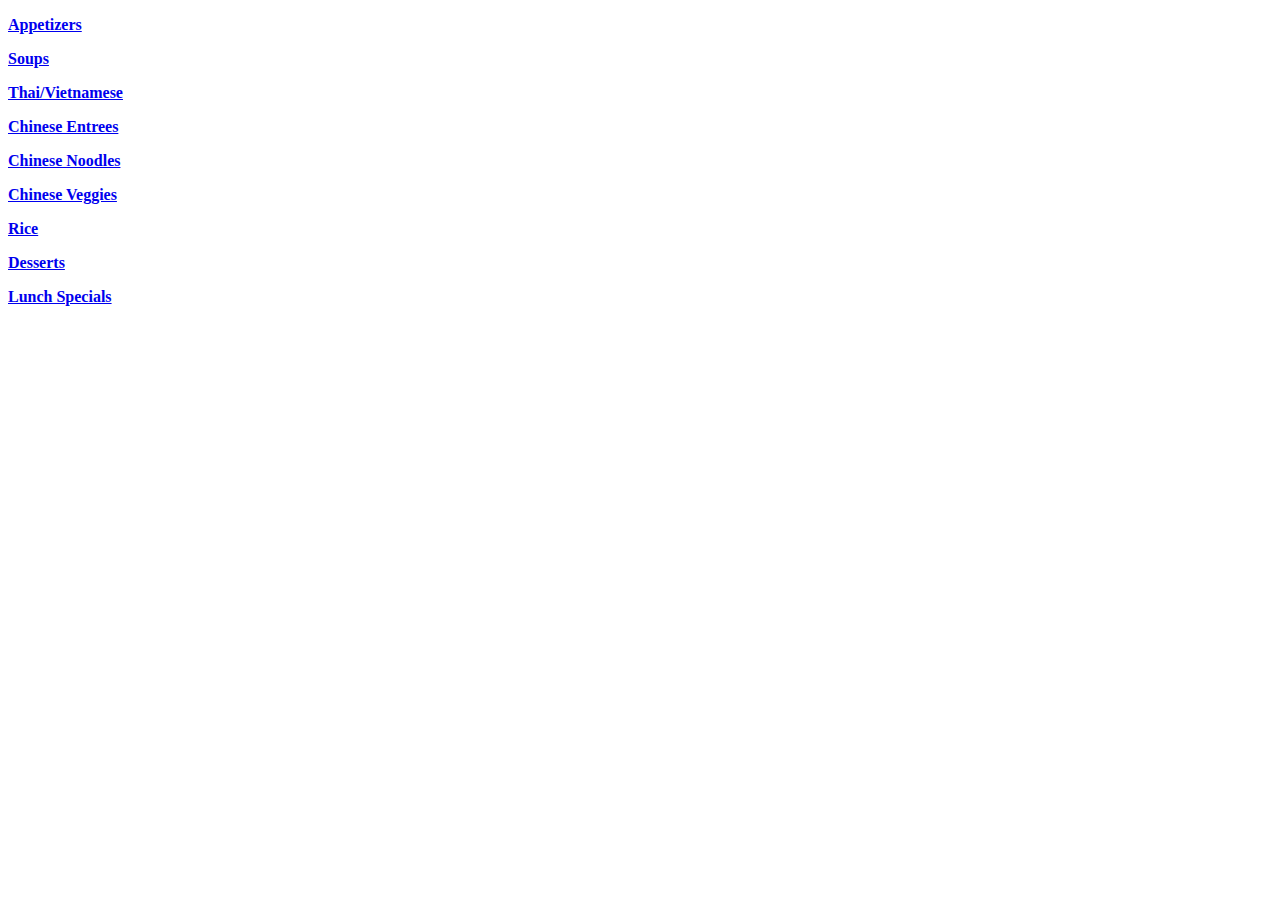
==== nav.html @ d787253b "Removing styles Part 1" ====
<!DOCTYPE html PUBLIC "-//W3C//DTD XHTML 1.0 Transitional//EN" "http://www.w3.org/TR/xhtml1/DTD/xhtml1-transitional.dtd">
<html xmlns="http://www.w3.org/1999/xhtml">

<head>
<meta content="en-us" http-equiv="Content-Language" />
<meta content="text/html; charset=utf-8" http-equiv="Content-Type" />
<title></title>
<base target="main" />

</head>

<body>

    <p class="auto-style1">
        <a href="mainScreens/appetizers.html" target="main">
            <strong><span class="auto-style2">Appetizers</span></strong>
        </a>
    </p>
    <p class="auto-style1">
        <a href="mainScreens/soups.html" target="main">
            <strong><span class="auto-style2">Soups</span></strong>
        </a>
    </p>
    <p class="auto-style1">
        <a href="mainScreens/thai.html" target="main">
            <strong><span class="auto-style2">Thai/Vietnamese</span></strong>
        </a>
    </p>
    <p class="auto-style1">
        <a href="mainScreens/chinese.html" target="main">
            <strong><span class="auto-style2">Chinese Entrees</span></strong>
        </a>
    </p>
    <p class="auto-style1">
        <a href="mainScreens/noodles.html" target="main">
            <strong><span class="auto-style2">Chinese Noodles</span></strong>
        </a>
    </p>
    <p class="auto-style1">
        <a href="mainScreens/veggies.html" target="main">
            <strong> <span class="auto-style2">Chinese Veggies</span></strong>
        </a>
    </p>
    <p class="auto-style1">
        <a href="mainScreens/rice.html" target="main">
            <strong><span class="auto-style2">Rice</span></strong>
        </a>
    </p>
    <p class="auto-style1">
        <a href="mainScreens/desserts.html" target="main">
            <strong><span class="auto-style2">Desserts</span></strong>
        </a>
    </p>
    <p class="auto-style1">
        <strong class="auto-style2">
            <a href="mainScreens/lunchSpecials.html">Lunch Specials</a>
        </strong>
    </p>

</body>

</html>
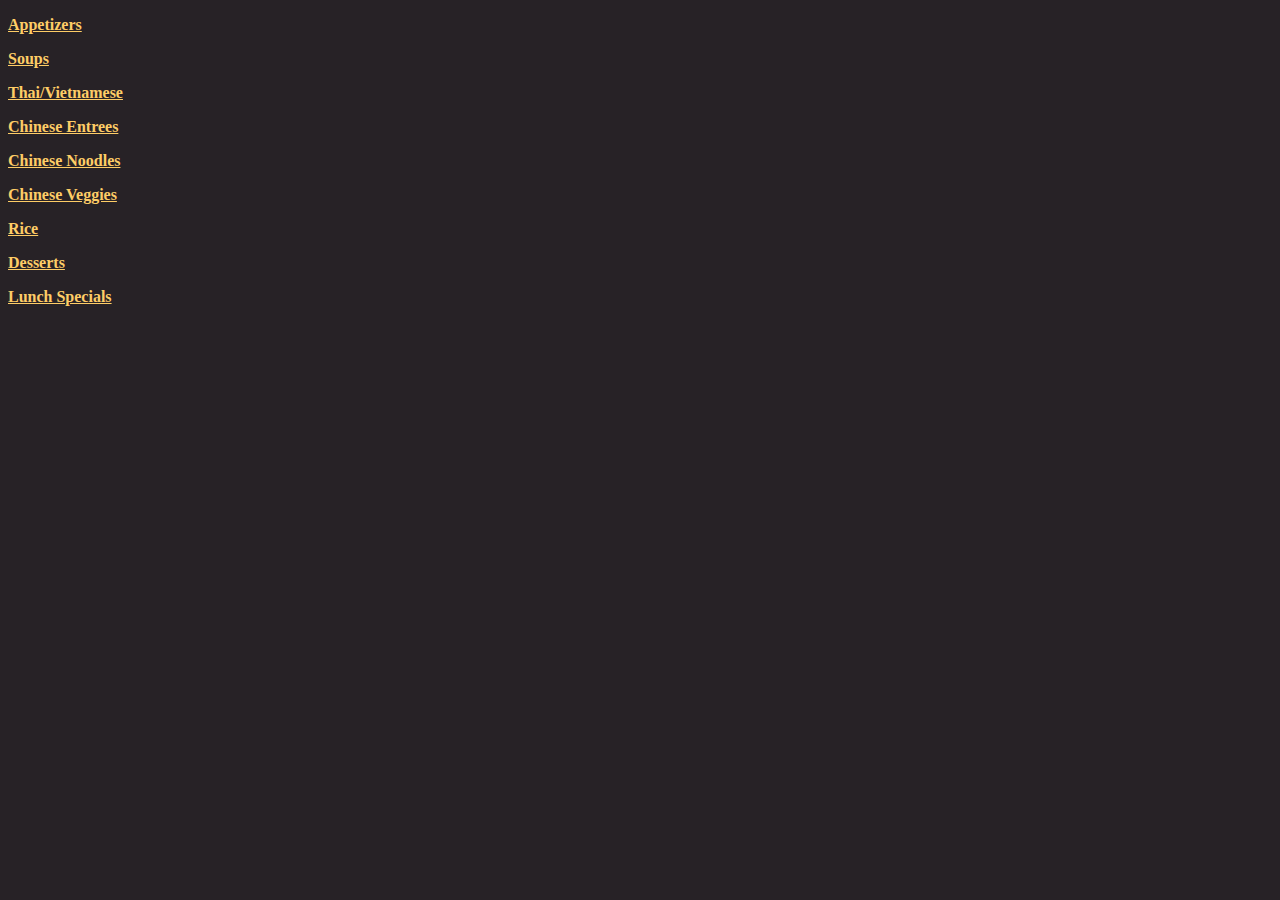
==== commit 07a64119: "Removed the rest of css and started added some colors" ====
--- a/nav.html
+++ b/nav.html
@@ -5,6 +5,7 @@
 <meta content="en-us" http-equiv="Content-Language" />
 <meta content="text/html; charset=utf-8" http-equiv="Content-Type" />
 <title></title>
+<link href="nav.css" rel="stylesheet">
 <base target="main" />
 
 </head>
--- a/nav.css
+++ b/nav.css
@@ -0,0 +1,15 @@
+html{
+    background-color: #272226;
+}
+a:link{
+    color: #FECD66;
+}
+a:visited{
+    color: #FECD66;
+}
+a:hover{
+    color: rgb(255, 136, 0);
+}
+a:active{
+    color: rgb(255, 136, 0);
+}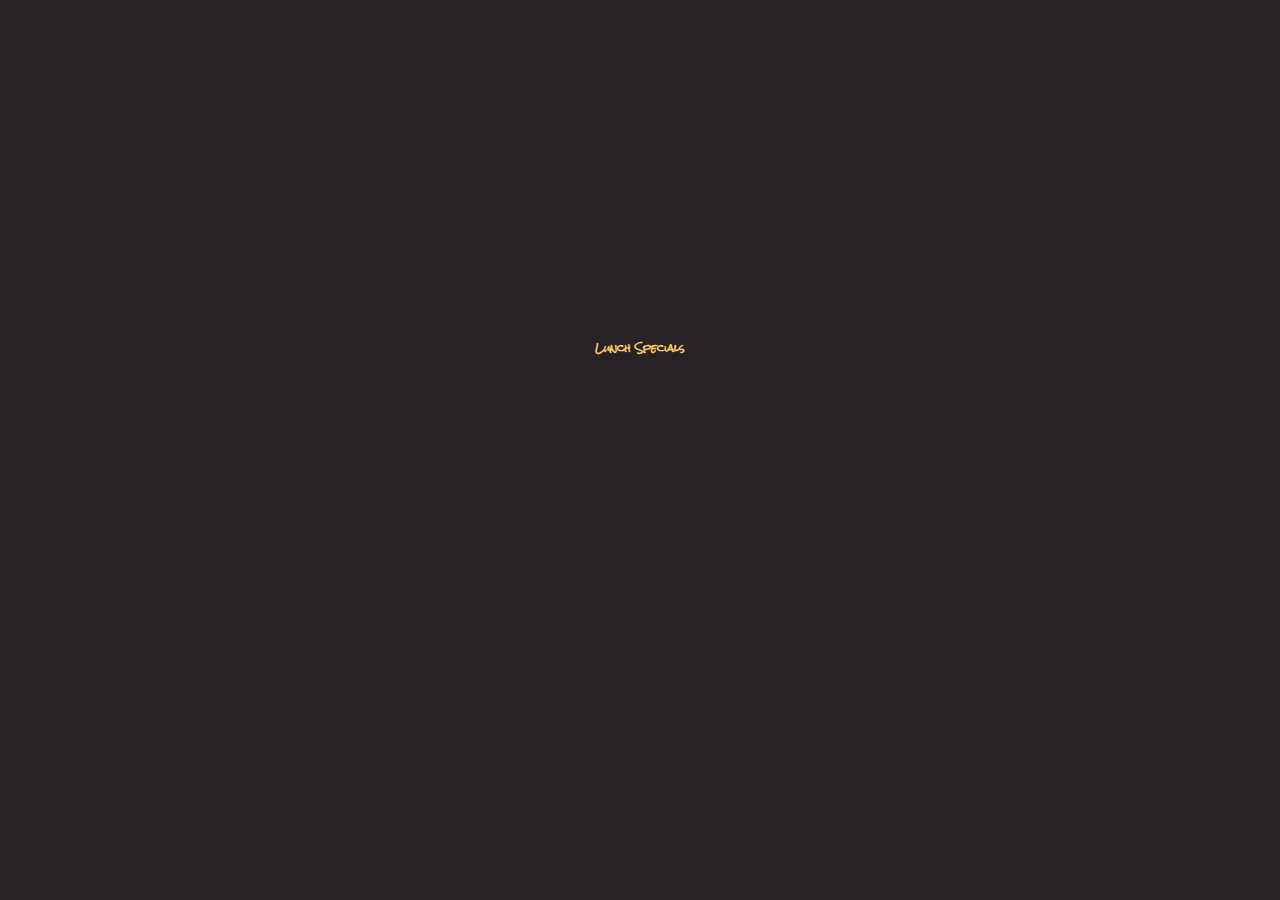
==== commit 2e1afff7: "Added Css on the side, fixing html" ====
--- a/nav.html
+++ b/nav.html
@@ -24,7 +24,7 @@
     </p>
     <p class="auto-style1">
         <a href="mainScreens/thai.html" target="main">
-            <strong><span class="auto-style2">Thai/Vietnamese</span></strong>
+            <strong><span class="auto-style2">Thai / Vietnamese</span></strong>
         </a>
     </p>
     <p class="auto-style1">
--- a/nav.css
+++ b/nav.css
@@ -1,15 +1,43 @@
+@import url('https://fonts.googleapis.com/css?family=Rock+Salt&display=swap');
 html{
     background-color: #272226;
+    text-align: center;
 }
 a:link{
     color: #FECD66;
+    background-color: #272226;
+    text-decoration: none;
+    font-family: Rock Salt;
+    font-size: 0.6em;
+    padding: 4.75%;
+    transition: 1s;
 }
 a:visited{
     color: #FECD66;
+    background-color: #272226;
+    text-decoration: none;
+    font-family: Rock Salt;
+    font-size: 0.75em;
+    padding: 4.75%;
+    transition: 1s;
 }
 a:hover{
     color: rgb(255, 136, 0);
+    text-decoration: none;
+    background-color: #524a50;
+    text-shadow: rgba(158, 84, 0, 0.85) -1px 1px 2px;
+    padding: 4.75%;
+    font-family: Rock Salt;
+    font-size: 0.75em;
+    transition: 0.5s;
 }
 a:active{
     color: rgb(255, 136, 0);
+    text-decoration: none;
+    background-color: #524a50;
+    text-shadow: rgba(158, 84, 0, 0.85) -1px 1px 2px;
+    padding: 4.75%;
+    font-family: Rock Salt;
+    font-size: 0.75em;
+    transition: 0.5s;
 }